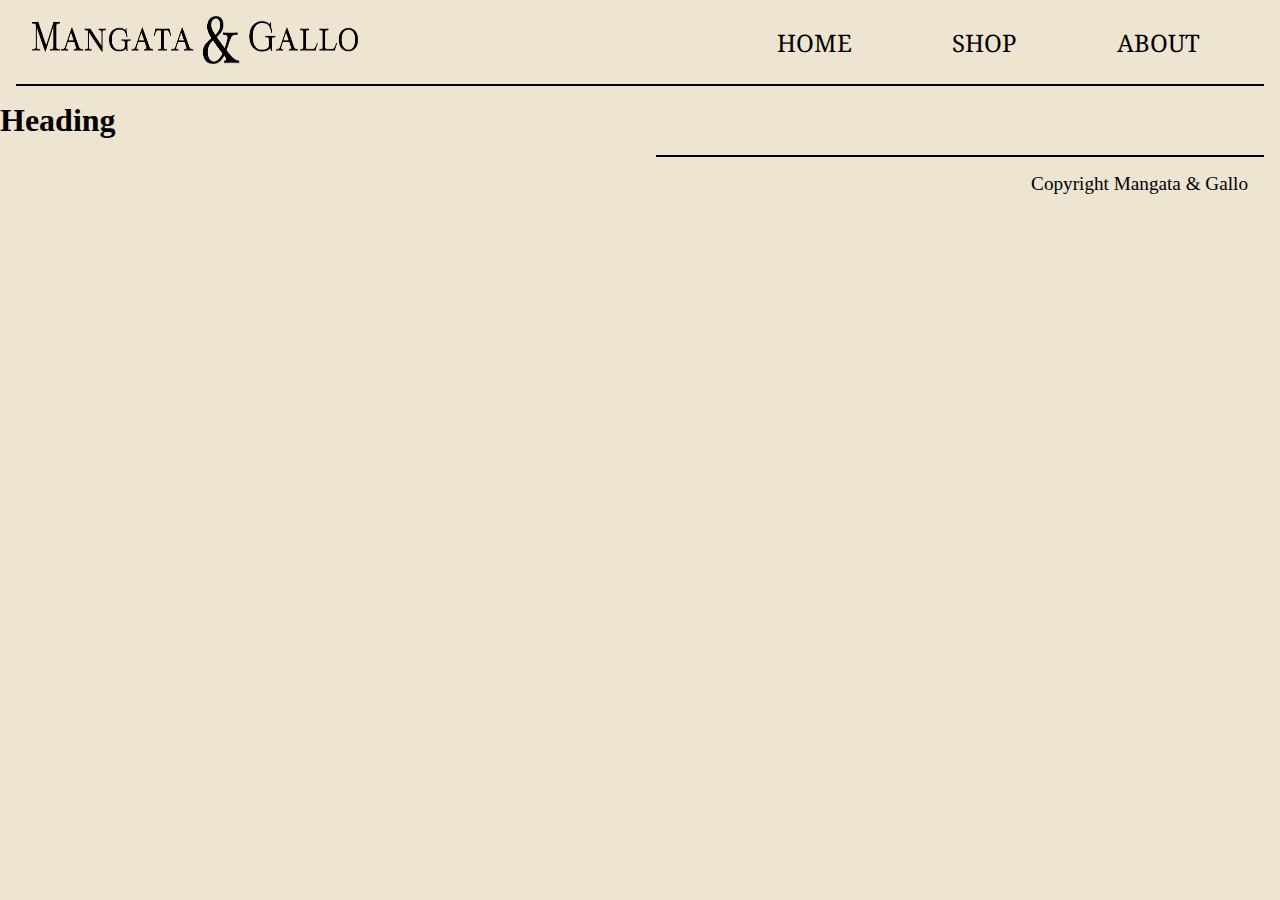
==== index.html @ 5dcfcc16 "nav and footer" ====
<!DOCTYPE html>
<html lang="en">

<head>
    <meta charset="utf-8">
    <meta name="viewport" content="width=device-width, initial-scale=1.0"/>

    <title>Mangata & Gallo</title>
    <meta name="description" content="Jewelry e-commerce store">
    <meta name="author" content="Mangata & Gallo">

    <!-- Open Graph Protocol -->
    <!--
    <meta property="og:title" content="A brief description">
    <meta property="og:type" content="website">
    <meta property="og:url" content="https://www.mysite">
    <meta property="og:description" content="A brief description">
    <meta property="og:image" content="image.png">
    -->

    <!--
    <link rel="icon" href="/favicon.ico">
    <link rel="icon" href="/favicon.svg" type="image/svg+xml">
    <link rel="apple-touch-icon" href="/apple-touch-icon.png">
    -->

    <!-- Include CSS files here -->
    <link rel="stylesheet" href="css/styles.css">

    <link rel="preconnect" href="https://fonts.googleapis.com">
    <link rel="preconnect" href="https://fonts.gstatic.com" crossorigin>
    <link href="https://fonts.googleapis.com/css2?family=DM+Serif+Text:ital@0;1&display=swap" rel="stylesheet">

    <link rel="preconnect" href="https://fonts.googleapis.com">
    <link rel="preconnect" href="https://fonts.gstatic.com" crossorigin>
    <link href="https://fonts.googleapis.com/css2?family=DM+Serif+Text:ital@0;1&family=Noto+Serif:ital,wght@0,100..900;1,100..900&display=swap" rel="stylesheet">
    <!-- Include JS files here-->
    <script src="js/script.js" defer></script>
</head>

<body>
    <div class="headerNav">
        <header>
            <img class="headerLogo" src="img/Asset 2@3x.png" alt="store logo">
        </header>
        <nav>
            <!-- Add webiste navigation here -->
            <ul>
                <li><a href="index.html">HOME</a></li>
                <li><a href="shop.html">SHOP</a></li>
                <li><a href="about.html">ABOUT</a></li>
            </ul>
        </nav>
    </div>
    <main>
        <!-- Add main content here -->
         <h1>Heading</h1>
    </main>
    <footer>
        <!-- Add copyright notices and other footer content here -->
         <div class="copyright">
            <p>Copyright Mangata & Gallo</p>
         </div>
    </footer>
</body>

</html>
---- css/styles.css ----
* {
    margin: 0;
    padding: 0;
    box-sizing: border-box;
}

body {
    background-color: #EEE4D2;
}

.headerNav {
    display: flex;
    justify-content: space-between;
    margin: 1rem 1rem 1rem 1rem;
    padding-bottom: 1rem;
    padding-left: 1rem;
    padding-right: 1rem;
    border-bottom: 2px solid black;
}

.headerLogo {
    height: 3rem;
    width: 60%;
}

nav {
    display: flex;
    align-items: center;
}

li {
    display: inline;
    margin: 0 3rem;
    font-size: 1.5rem;
    font-family: "Noto Serif", serif;
    font-weight: 400;
}

a {
    text-decoration: none;
    color: black;
}

footer {
    width: 50%;
    margin-left: auto;
    padding: 1rem;
}

footer .copyright {
    border-top: 2px solid black;
    text-align: right;
    font-size: 1.2rem;
    padding-top: 1rem;
    padding-right: 1rem;
}
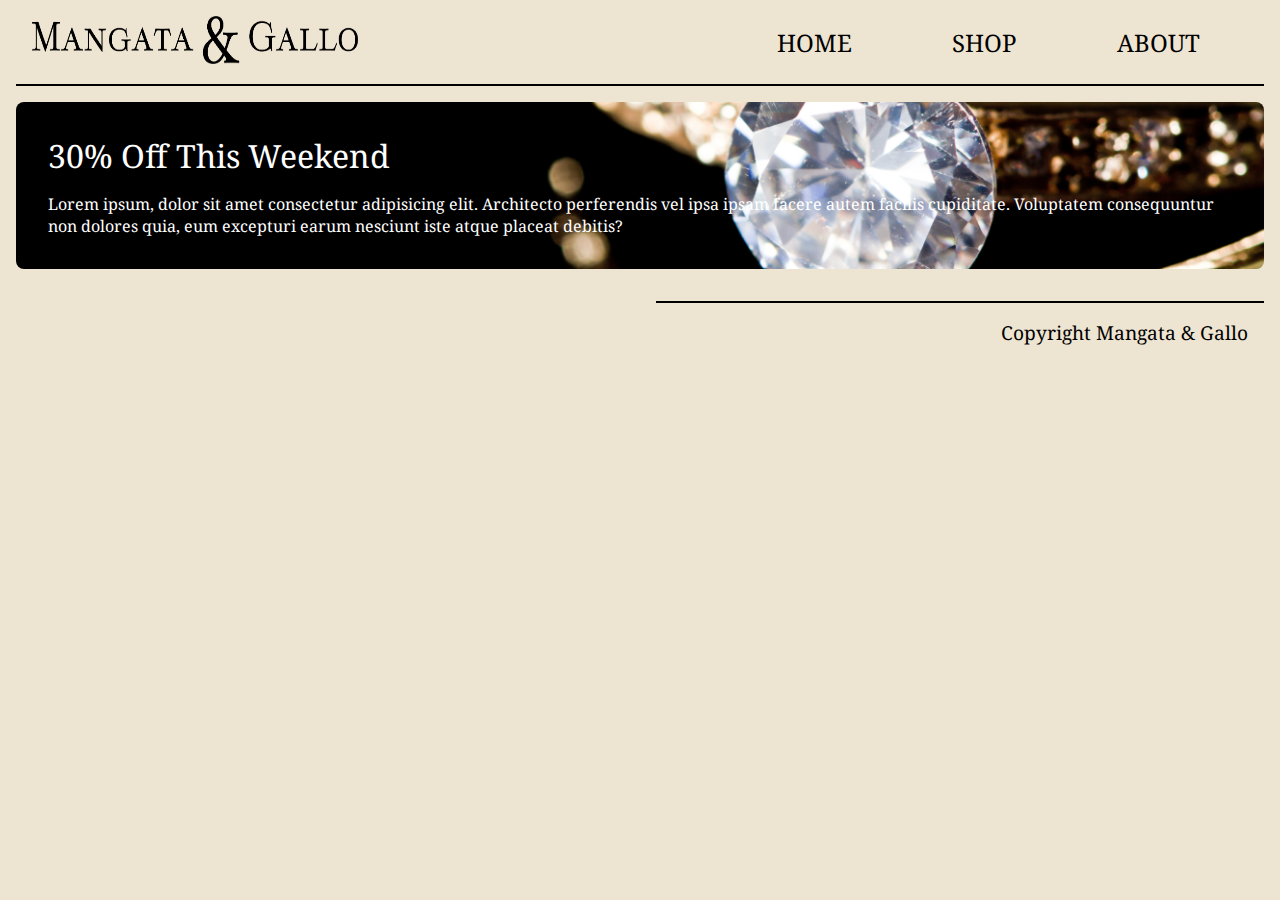
==== commit 2e29cab3: "added promo section" ====
--- a/index.html
+++ b/index.html
@@ -54,7 +54,12 @@
     </div>
     <main>
         <!-- Add main content here -->
-         <h1>Heading</h1>
+         <div class="promo">
+            <h1>30% Off This Weekend</h1>
+            <p>Lorem ipsum, dolor sit amet consectetur adipisicing elit. Architecto perferendis vel ipsa ipsam 
+                facere autem facilis cupiditate. Voluptatem consequuntur non dolores quia, eum excepturi earum 
+                nesciunt iste atque placeat debitis?</p>
+         </div>
     </main>
     <footer>
         <!-- Add copyright notices and other footer content here -->
--- a/css/styles.css
+++ b/css/styles.css
@@ -36,6 +36,11 @@
     font-weight: 400;
 }
 
+li:hover {
+    cursor: pointer;
+    border-bottom: 2px solid black;
+}
+
 a {
     text-decoration: none;
     color: black;
@@ -53,4 +58,33 @@
     font-size: 1.2rem;
     padding-top: 1rem;
     padding-right: 1rem;
+    font-family: "Noto Serif", serif;
+    font-weight: 400;
 }
+
+.promo {
+    display: flex;
+    flex-direction: column;
+    color: white;
+    background-image: url('ring-background.jpg');
+    background-repeat: no-repeat;
+    background-size: cover;
+    background-position: center;
+    margin: 1rem 1rem 1rem 1rem;
+    padding-top: 2rem;
+    padding-bottom: 2rem;
+    padding-left: 2rem;
+    padding-right: 2rem;
+    border-radius: .5rem;
+    gap: 1rem;
+}
+
+.promo h1 {
+    font-family: "Noto Serif", serif;
+    font-weight: 400;
+}
+
+.promo p {
+    font-family: "Noto Serif", serif;
+    font-weight: 400;
+}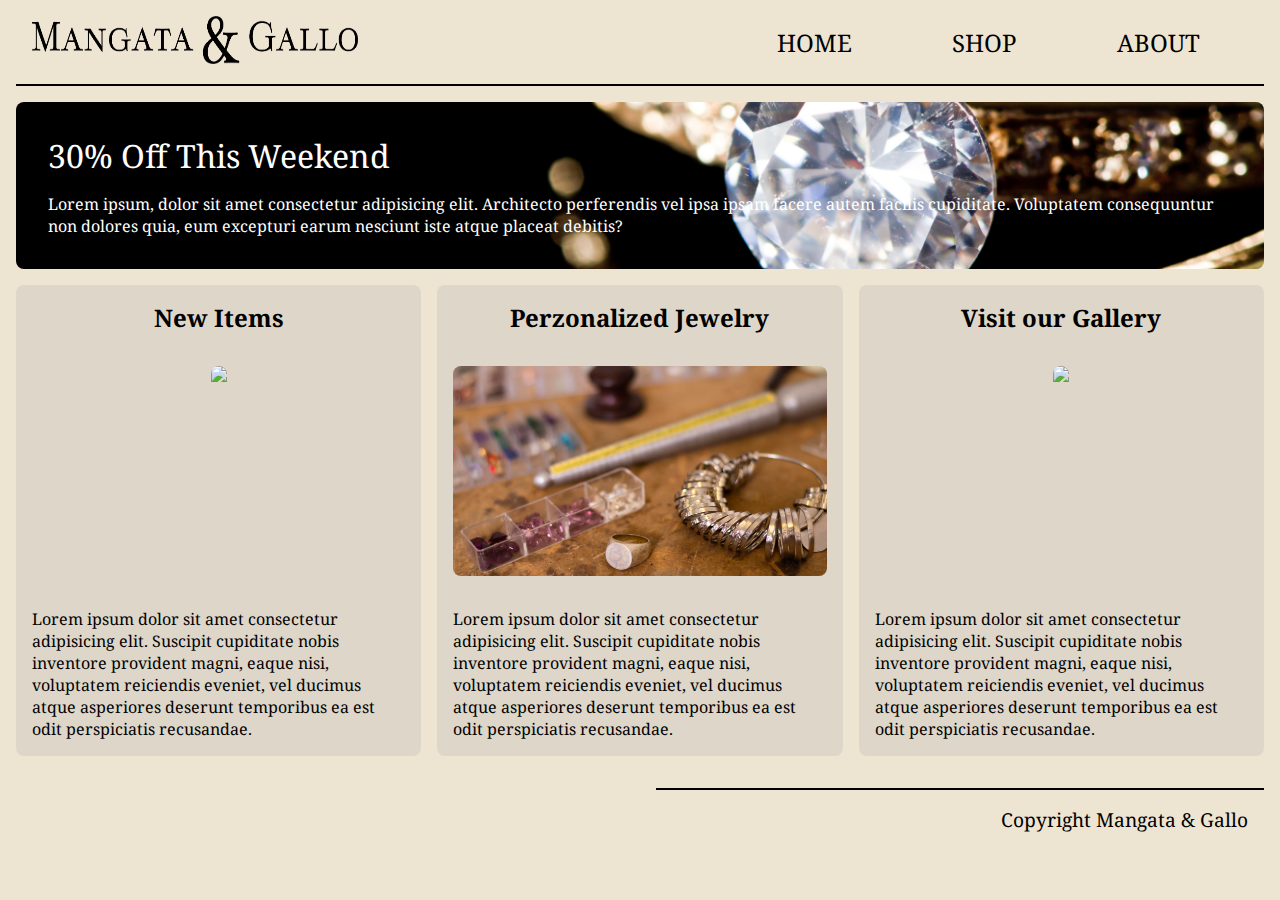
==== commit feb8d9a5: "added cards to index.html" ====
--- a/index.html
+++ b/index.html
@@ -60,6 +60,35 @@
                 facere autem facilis cupiditate. Voluptatem consequuntur non dolores quia, eum excepturi earum 
                 nesciunt iste atque placeat debitis?</p>
          </div>
+         <div class="cards">
+            <div class="newItems">
+                <h2>New Items</h2>
+                <img class="imgCard" src="img/new.jpg">
+                <p>Lorem ipsum dolor sit amet consectetur adipisicing elit. Suscipit 
+                    cupiditate nobis inventore provident magni, eaque nisi, voluptatem 
+                    reiciendis eveniet, vel ducimus atque asperiores deserunt temporibus 
+                    ea est odit perspiciatis recusandae.
+                </p>
+            </div>
+            <div class="personalized">
+                <h2>Perzonalized Jewelry</h2>
+                <img class="imgCard" src="img/personalized.jpg">
+                <p>Lorem ipsum dolor sit amet consectetur adipisicing elit. Suscipit 
+                    cupiditate nobis inventore provident magni, eaque nisi, voluptatem 
+                    reiciendis eveniet, vel ducimus atque asperiores deserunt temporibus 
+                    ea est odit perspiciatis recusandae.
+                </p>
+            </div>
+            <div class="gallery">
+                <h2>Visit our Gallery</h2>
+                <img class="imgCard" src="img/gallery.jpg">
+                <p>Lorem ipsum dolor sit amet consectetur adipisicing elit. Suscipit 
+                    cupiditate nobis inventore provident magni, eaque nisi, voluptatem 
+                    reiciendis eveniet, vel ducimus atque asperiores deserunt temporibus 
+                    ea est odit perspiciatis recusandae.
+                </p>
+            </div>
+         </div>
     </main>
     <footer>
         <!-- Add copyright notices and other footer content here -->
--- a/css/styles.css
+++ b/css/styles.css
@@ -87,4 +87,32 @@
 .promo p {
     font-family: "Noto Serif", serif;
     font-weight: 400;
-}+}
+
+.cards {
+    display: flex;
+    margin: 1rem 1rem 1rem 1rem;
+    gap: 1rem;
+    font-family: "Noto Serif", serif;
+    font-weight: 400;
+}
+
+.imgCard {
+    max-width: 100%;
+    height: 100%;
+    object-fit: cover;
+    border-radius: 0.5rem;
+}
+
+.newItems, .personalized, .gallery {
+    padding: 1rem;
+    width: 40%; /* Adjust as needed */
+    overflow: hidden; /* Ensures that any overflow is hidden */
+    background-color: rgba(160, 160, 160, 0.20); /* Optional background */
+    border-radius: .5rem; /* Rounded corners */
+    display: flex;
+    flex-direction: column;
+    align-items: center; /* Center contents */
+    justify-content: center; /* Center contents */
+    gap: 2rem;
+}
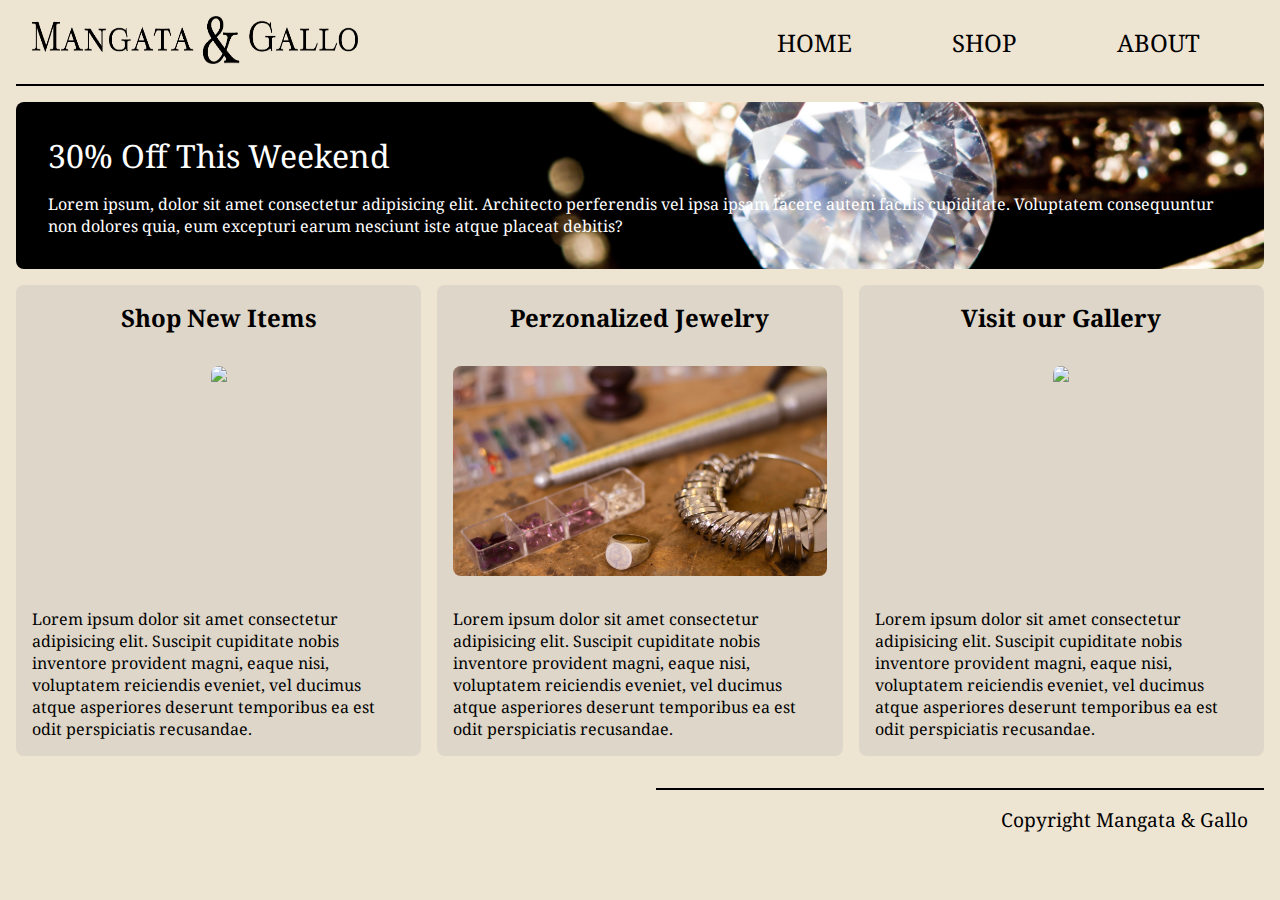
==== commit 7cb96baa: "changed text on newItems card" ====
--- a/index.html
+++ b/index.html
@@ -62,7 +62,7 @@
          </div>
          <div class="cards">
             <div class="newItems">
-                <h2>New Items</h2>
+                <h2>Shop New Items</h2>
                 <img class="imgCard" src="img/new.jpg">
                 <p>Lorem ipsum dolor sit amet consectetur adipisicing elit. Suscipit 
                     cupiditate nobis inventore provident magni, eaque nisi, voluptatem 
--- a/css/styles.css
+++ b/css/styles.css
@@ -116,3 +116,11 @@
     justify-content: center; /* Center contents */
     gap: 2rem;
 }
+
+.coming {
+    font-family: "Noto Serif", serif;
+    font-weight: 400;
+    font-size: 3rem;
+    text-align: center;
+    padding: 3rem;
+}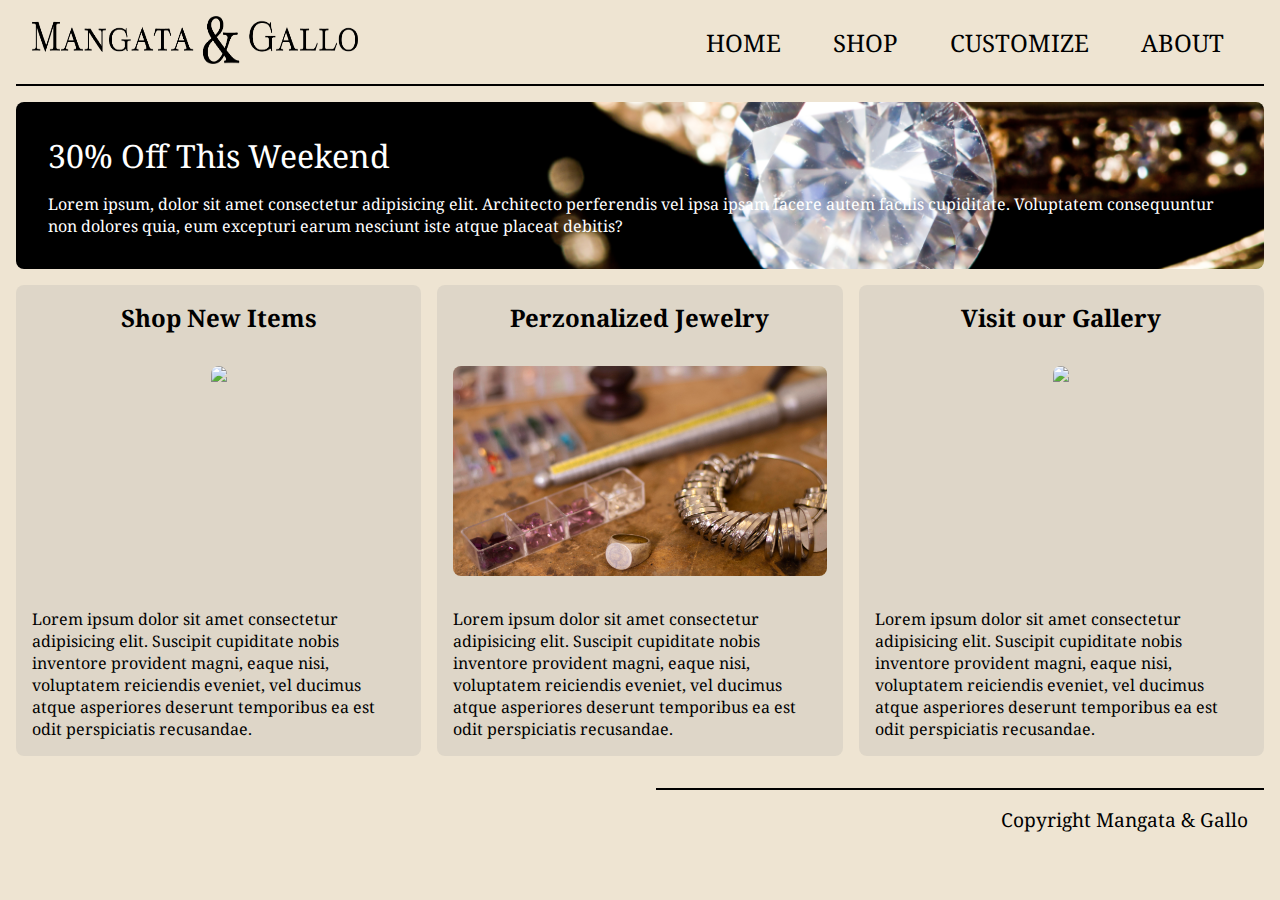
==== commit 1b6d5e2b: "added another page to the nav" ====
--- a/index.html
+++ b/index.html
@@ -48,6 +48,7 @@
             <ul>
                 <li><a href="index.html">HOME</a></li>
                 <li><a href="shop.html">SHOP</a></li>
+                <li><a href="custom.html">CUSTOMIZE</a></li>
                 <li><a href="about.html">ABOUT</a></li>
             </ul>
         </nav>
--- a/css/styles.css
+++ b/css/styles.css
@@ -30,7 +30,7 @@
 
 li {
     display: inline;
-    margin: 0 3rem;
+    margin: 0 1.5rem;
     font-size: 1.5rem;
     font-family: "Noto Serif", serif;
     font-weight: 400;
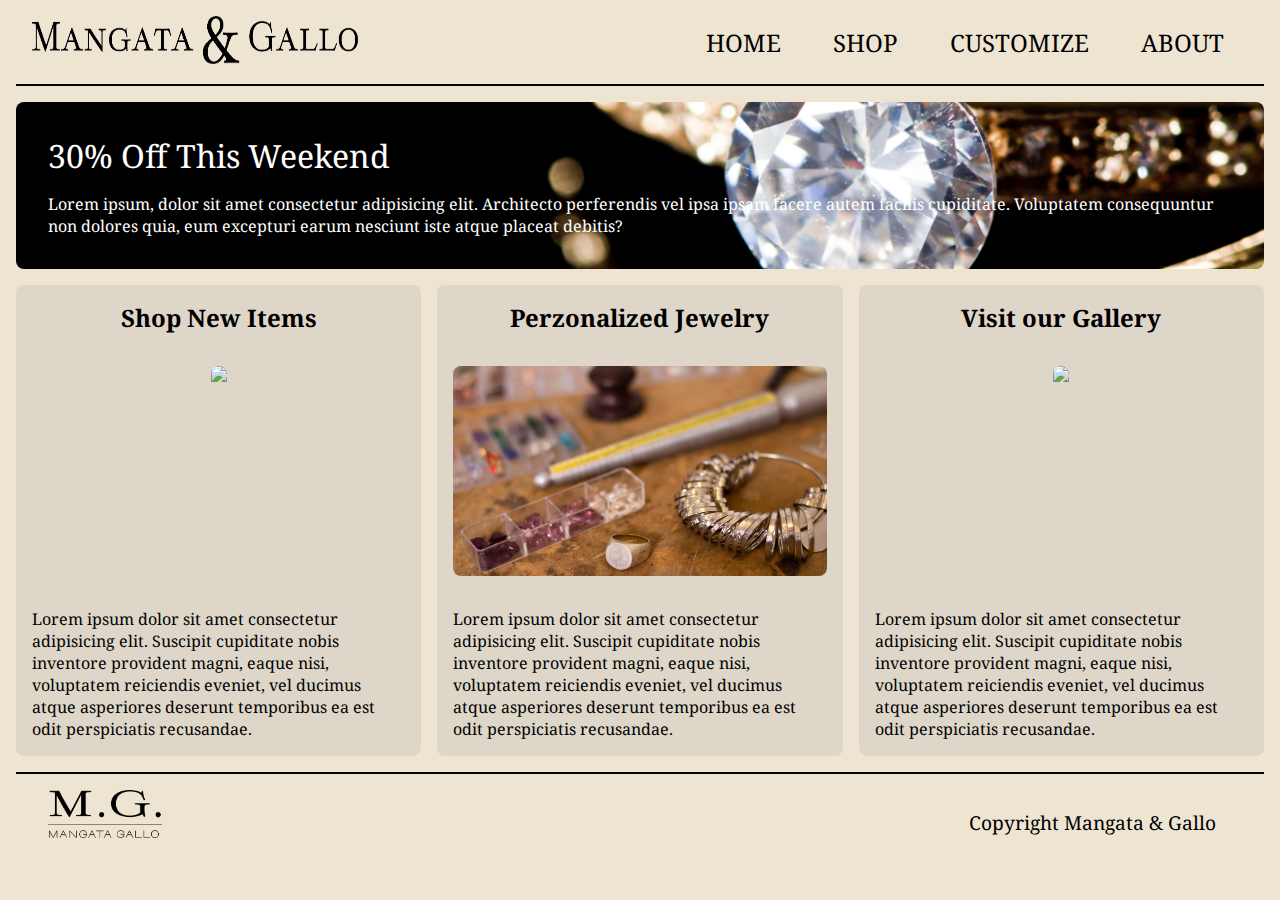
==== commit 2c0f310f: "added a logo to the footer" ====
--- a/index.html
+++ b/index.html
@@ -92,6 +92,7 @@
          </div>
     </main>
     <footer>
+        <img src="img/Asset 1@3x.png">
         <!-- Add copyright notices and other footer content here -->
          <div class="copyright">
             <p>Copyright Mangata & Gallo</p>
--- a/css/styles.css
+++ b/css/styles.css
@@ -47,19 +47,28 @@
 }
 
 footer {
-    width: 50%;
-    margin-left: auto;
+    display: flex;
+    border-top: 2px solid black;
+    justify-content: space-between;
+    align-items: center;
+    width: calc(100% - 2rem);
     padding: 1rem;
+    margin: 1rem auto;
+}
+
+footer img {
+    height: 3rem;
+    margin-left: 1rem;
 }
 
 footer .copyright {
-    border-top: 2px solid black;
     text-align: right;
     font-size: 1.2rem;
     padding-top: 1rem;
     padding-right: 1rem;
     font-family: "Noto Serif", serif;
     font-weight: 400;
+    margin-right: 1rem;
 }
 
 .promo {
